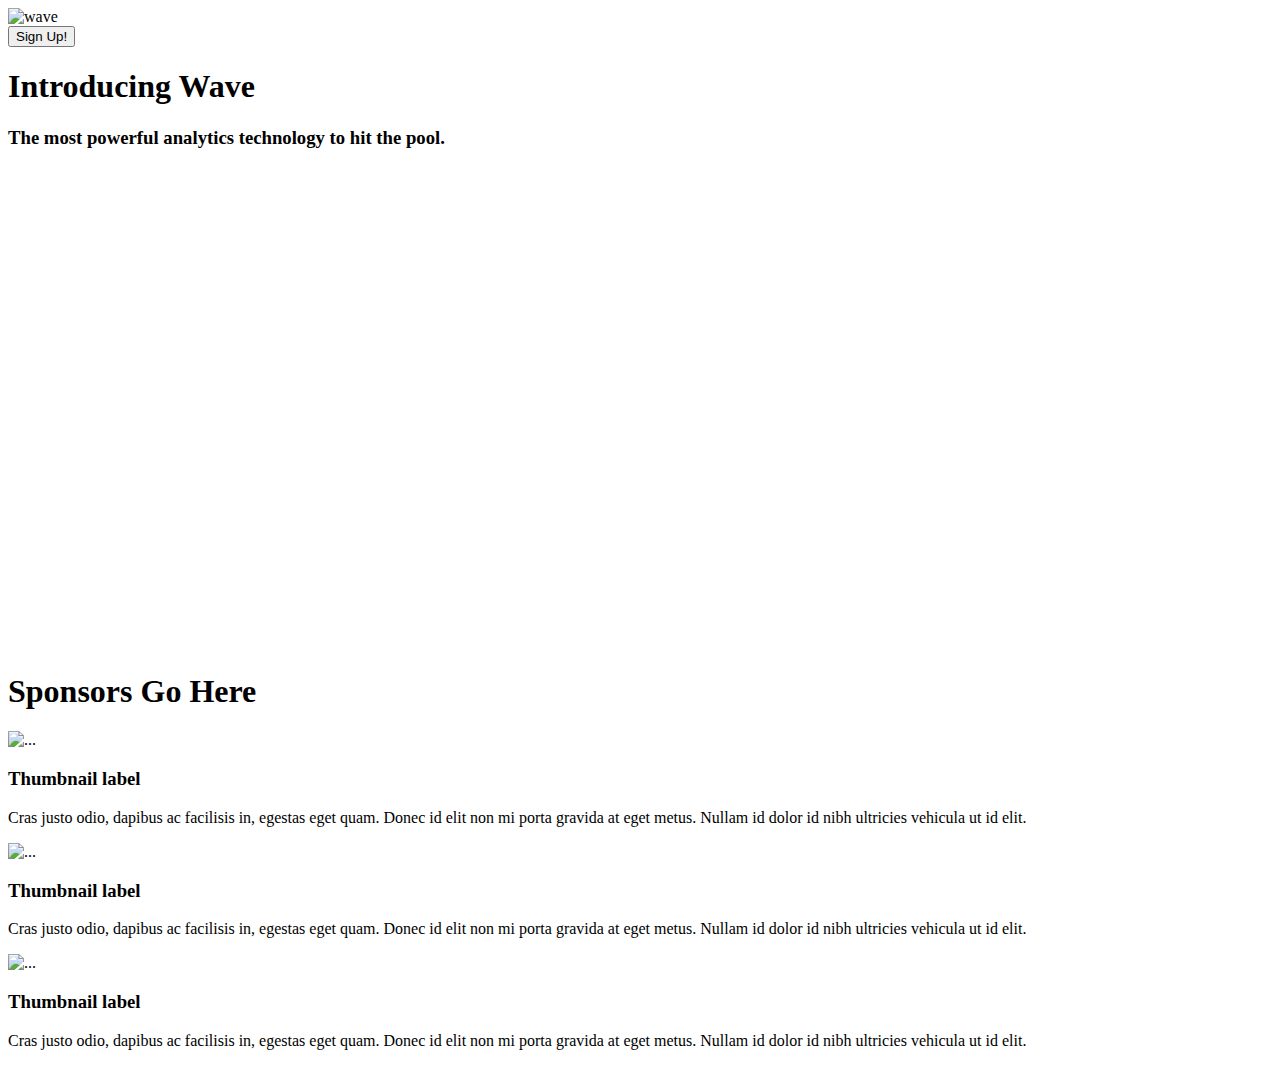
==== templates/index.html @ 95aaf679 "Changed for flask" ====
<!DOCTYPE html>
<html lang="en">
<head>
  <meta charset="utf-8">
  <meta http-equiv="X-UA-Compatible" content="IE=edge">
  <meta name="viewport" content="width=device-width, initial-scale=1">
  <meta name="description" content="Wave">
  <meta name="author" content="Kaustubh Garimella">
  <link href='http://fonts.googleapis.com/css?family=Open+Sans:400,800' rel='stylesheet' type='text/css'>

  <title>Wave</title>

  <!-- Bootstrap core CSS -->
  <link href="css/bootstrap.min.css" rel="stylesheet">
  <link rel="stylesheet" href="css/style.css">
</head>

<body>

  <!-- Fixed navbar -->
  <div class="navbar navbar-default navbar-fixed-top" role="navigation">
    <div class="container">
      <div class="navbar-header">
        <img src="images/waveLogo.png" alt="wave"/>
      </div>
      <div class="collapse navbar-collapse navbar-right" id="bs-example-navbar-collapse-1">
        <button class="btn btn-success navbar-btn btn-large">Sign Up!</button>
      </div>
    </div>
  </div>

  <div id="main">
    <div id="div1" class="sectionDiv" data-stellar-background-ratio="0.5">
      <div class="col-lg-8 col-lg-offset-2">
        <div id="welcomeTron">
          <h1 id="introducingText">Introducing Wave</h1>
          <h3 id="introducingText2">The most powerful analytics technology to hit the pool.</h3>
          <iframe width="800" height="480" src="//www.youtube.com/embed/-RRhc9JdGUk" frameborder="0" allowfullscreen></iframe>
        </div>
      </div>
    </div>
    <div id="sponsorDiv" class="sectionDiv" data-stellar-background-ratio="0.5">
      <h1> Sponsors Go Here</h1>
    </div>
    <div id="div2" class="sectionDiv" data-stellar-background-ratio="0.5">
      <div id="descriptionRow" class="row col-lg-8 col-lg-offset-2">
        <div class="col-lg-4">
          <div class="thumbnail">
            <img class="descriptionThumbnailImage" alt="..." src="images/wave2.jpg">
            <div class="caption">
              <h3>Thumbnail label</h3>
              <p>Cras justo odio, dapibus ac facilisis in, egestas eget quam. Donec id elit non mi porta gravida at eget metus. Nullam id dolor id nibh ultricies vehicula ut id elit.</p>
            </div>
          </div>
        </div>
        <div class="col-lg-4">
          <div class="thumbnail">
            <img class="descriptionThumbnailImage" alt="..." src="images/wave2.jpg">
            <div class="caption">
              <h3>Thumbnail label</h3>
              <p>Cras justo odio, dapibus ac facilisis in, egestas eget quam. Donec id elit non mi porta gravida at eget metus. Nullam id dolor id nibh ultricies vehicula ut id elit.</p>
            </div>
          </div>
        </div>
        <div class="col-lg-4">
          <div class="thumbnail">
            <img class="descriptionThumbnailImage" alt="..." src="images/wave2.jpg">
            <div class="caption">
              <h3>Thumbnail label</h3>
              <p>Cras justo odio, dapibus ac facilisis in, egestas eget quam. Donec id elit non mi porta gravida at eget metus. Nullam id dolor id nibh ultricies vehicula ut id elit.</p>
            </div>
          </div>
        </div>
      </div>
    </div>
    <div id="div3" class="sectionDiv" data-stellar-background-ratio="0.5"></div>
    <div id="div4" class="sectionDiv" data-stellar-background-ratio="0.5"></div>
    <div id="footer" class="sectionDiv" data-stellar-background-ratio="0.5"></div>
  </div>

  <script src="js/jquery-2.1.1.min.js"></script>
  <script src="js/bootstrap.min.js"></script>
  <script src="js/jquery.stellar.min.js"></script>
  <script src="js/main.js"></script>
</body>
</html>
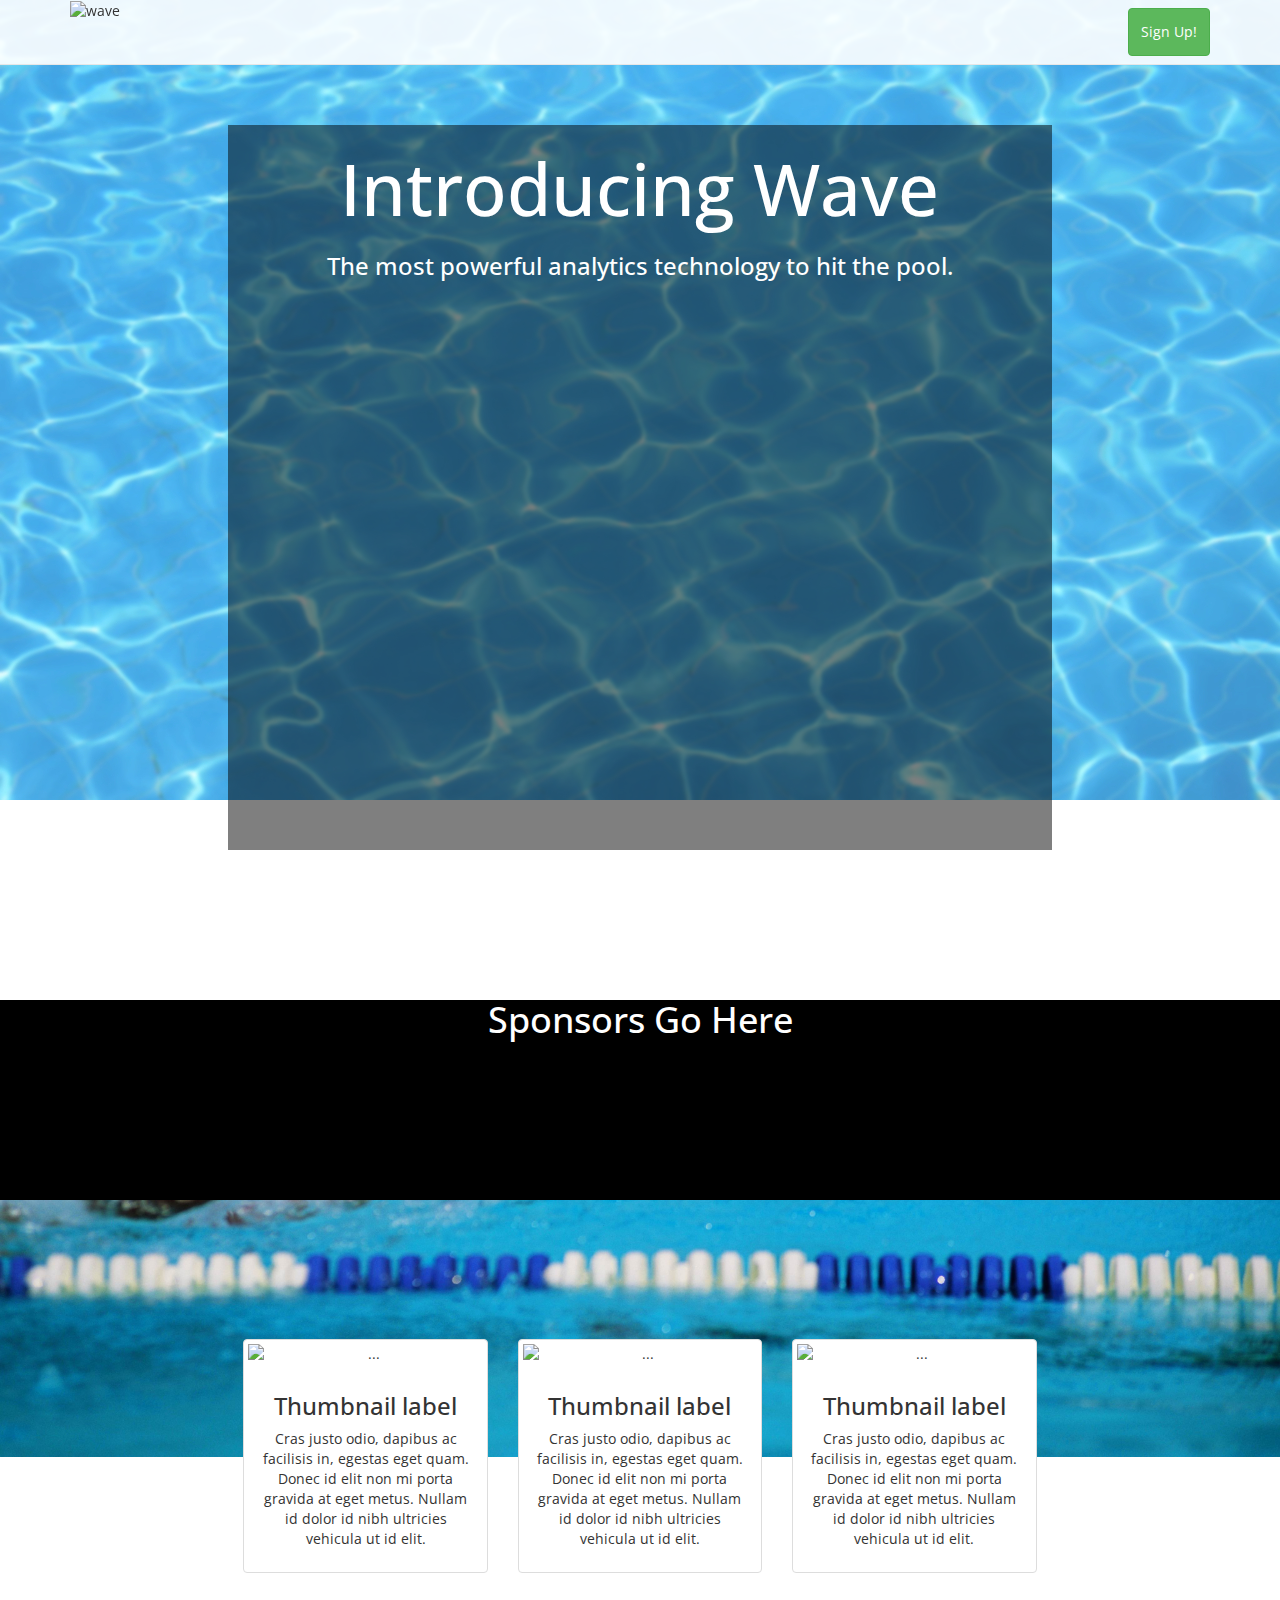
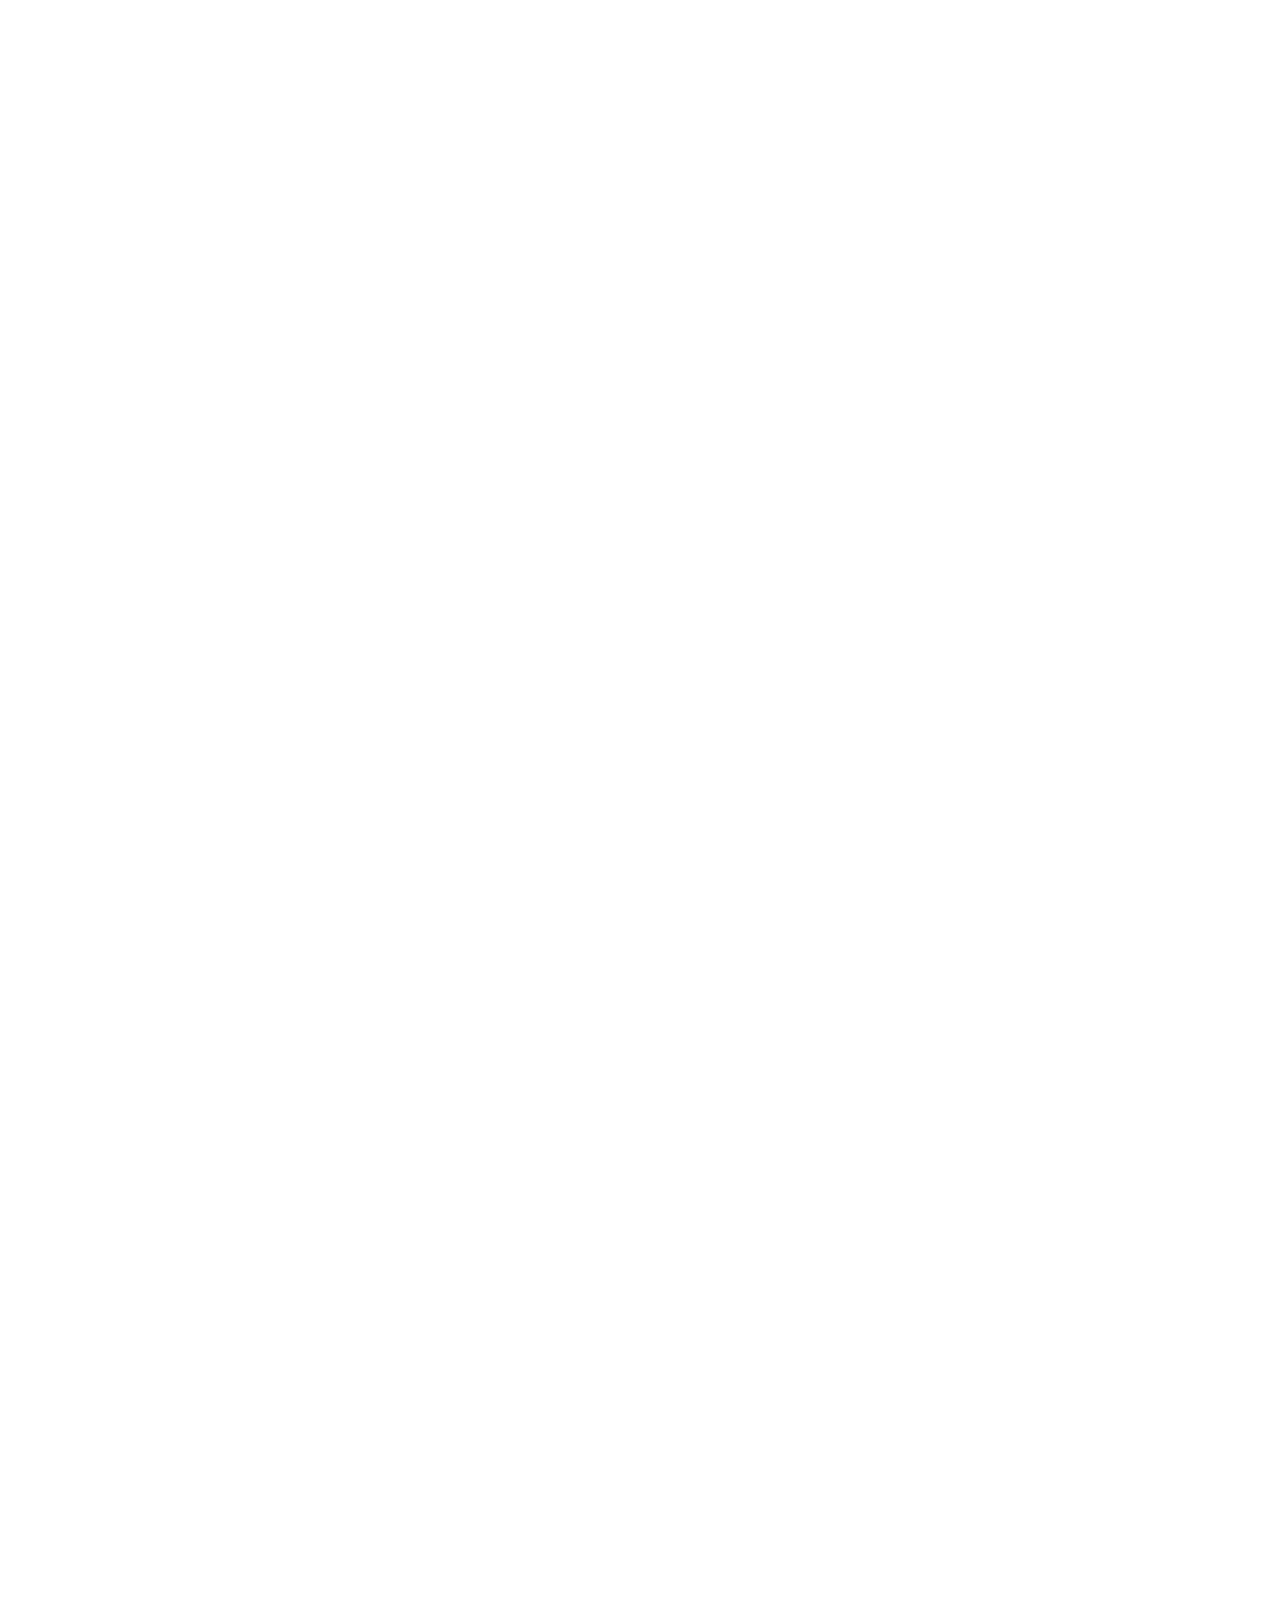
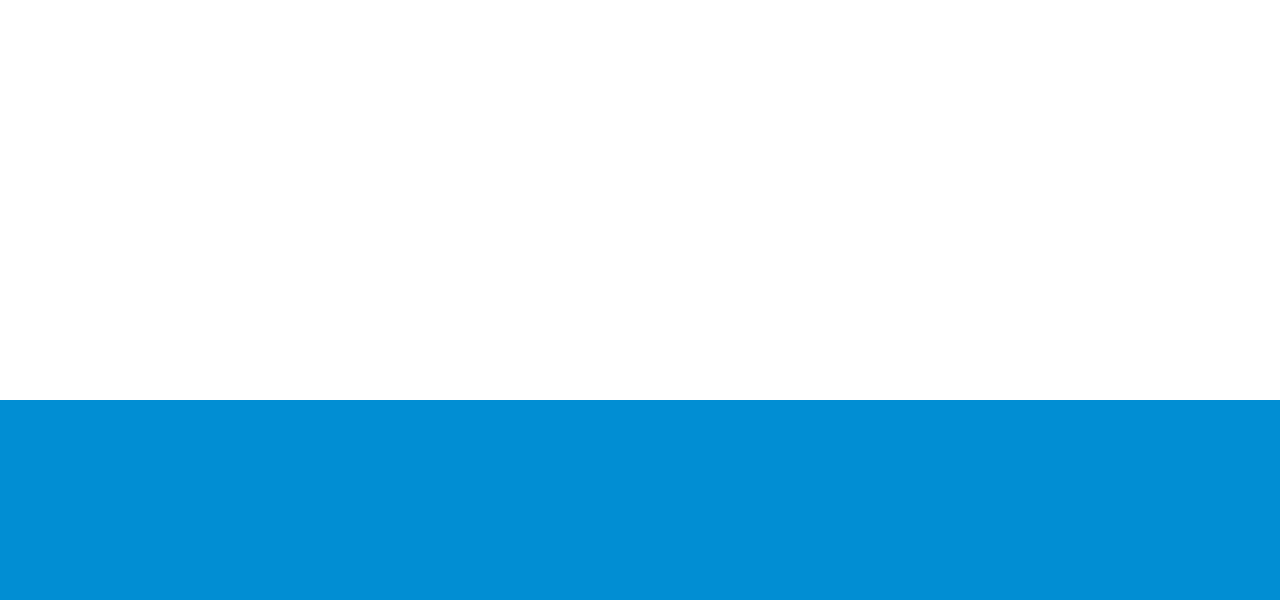
==== commit a8fcaf56: "Changed to template format" ====
--- a/templates/index.html
+++ b/templates/index.html
@@ -11,8 +11,8 @@
   <title>Wave</title>
 
   <!-- Bootstrap core CSS -->
-  <link href="css/bootstrap.min.css" rel="stylesheet">
-  <link rel="stylesheet" href="css/style.css">
+  <link href="/static/css/bootstrap.min.css" rel="stylesheet">
+  <link rel="stylesheet" href="/static/css/style.css">
 </head>
 
 <body>
@@ -78,9 +78,9 @@
     <div id="footer" class="sectionDiv" data-stellar-background-ratio="0.5"></div>
   </div>
 
-  <script src="js/jquery-2.1.1.min.js"></script>
-  <script src="js/bootstrap.min.js"></script>
-  <script src="js/jquery.stellar.min.js"></script>
-  <script src="js/main.js"></script>
+  <script src="/static/js/jquery-2.1.1.min.js"></script>
+  <script src="/static/js/bootstrap.min.js"></script>
+  <script src="/static/js/jquery.stellar.min.js"></script>
+  <script src="/static/js/main.js"></script>
 </body>
 </html>--- a/static/css/style.css
+++ b/static/css/style.css
@@ -0,0 +1,82 @@
+body{
+	font-family: 'Open Sans', sans-serif;
+}
+
+
+.sectionDiv{
+	width:100%;
+	height: 800px;
+	position: relative;
+	background-repeat:no-repeat;
+	background-attachment:fixed;
+	background-size:100%;
+}
+
+#div1{
+	background-image: url('/static/images/waterTexture.jpg');
+	height:1000px;
+}
+
+#sponsorDiv{
+	background-color: #000000;
+	height:200px;
+	margin-top:-20px;
+	color:white;
+	text-align: center;
+}
+
+#div2{
+	background-image: url('/static/images/Swimming-Olympics-V1.jpg');
+}
+
+#div3{
+	background-image: url('/static/images/SwimmingTopView.jpg');
+}
+
+#div4{
+	background-color: #FFFFFF;
+}
+
+#footer{
+	background-color: #018ED3;
+	height:200px;
+}
+
+.navbar{
+	background-color: rgba(255,255,255,0.9);
+}
+
+.navbar-btn{
+	height:48px;
+}
+
+#welcomeTron{
+	background-color: rgba(0%,0%,0%,0.5);
+	margin-top: 125px;
+	padding-top: 14px;
+	color: white;
+	text-align: center;
+	height:725px;
+}
+
+#introducingText{
+	margin-top: 10px;
+	margin-bottom:25px;
+	font-size: 72px;
+}
+
+#introducingText2{
+	margin-bottom:25px;
+}
+
+#descriptionRow{
+	margin-top: 125px;
+	padding-top: 14px;
+	text-align: center;
+	height:725px;
+}
+
+.descriptionThumbnailImage{
+	width:100%;
+	height:320px;
+}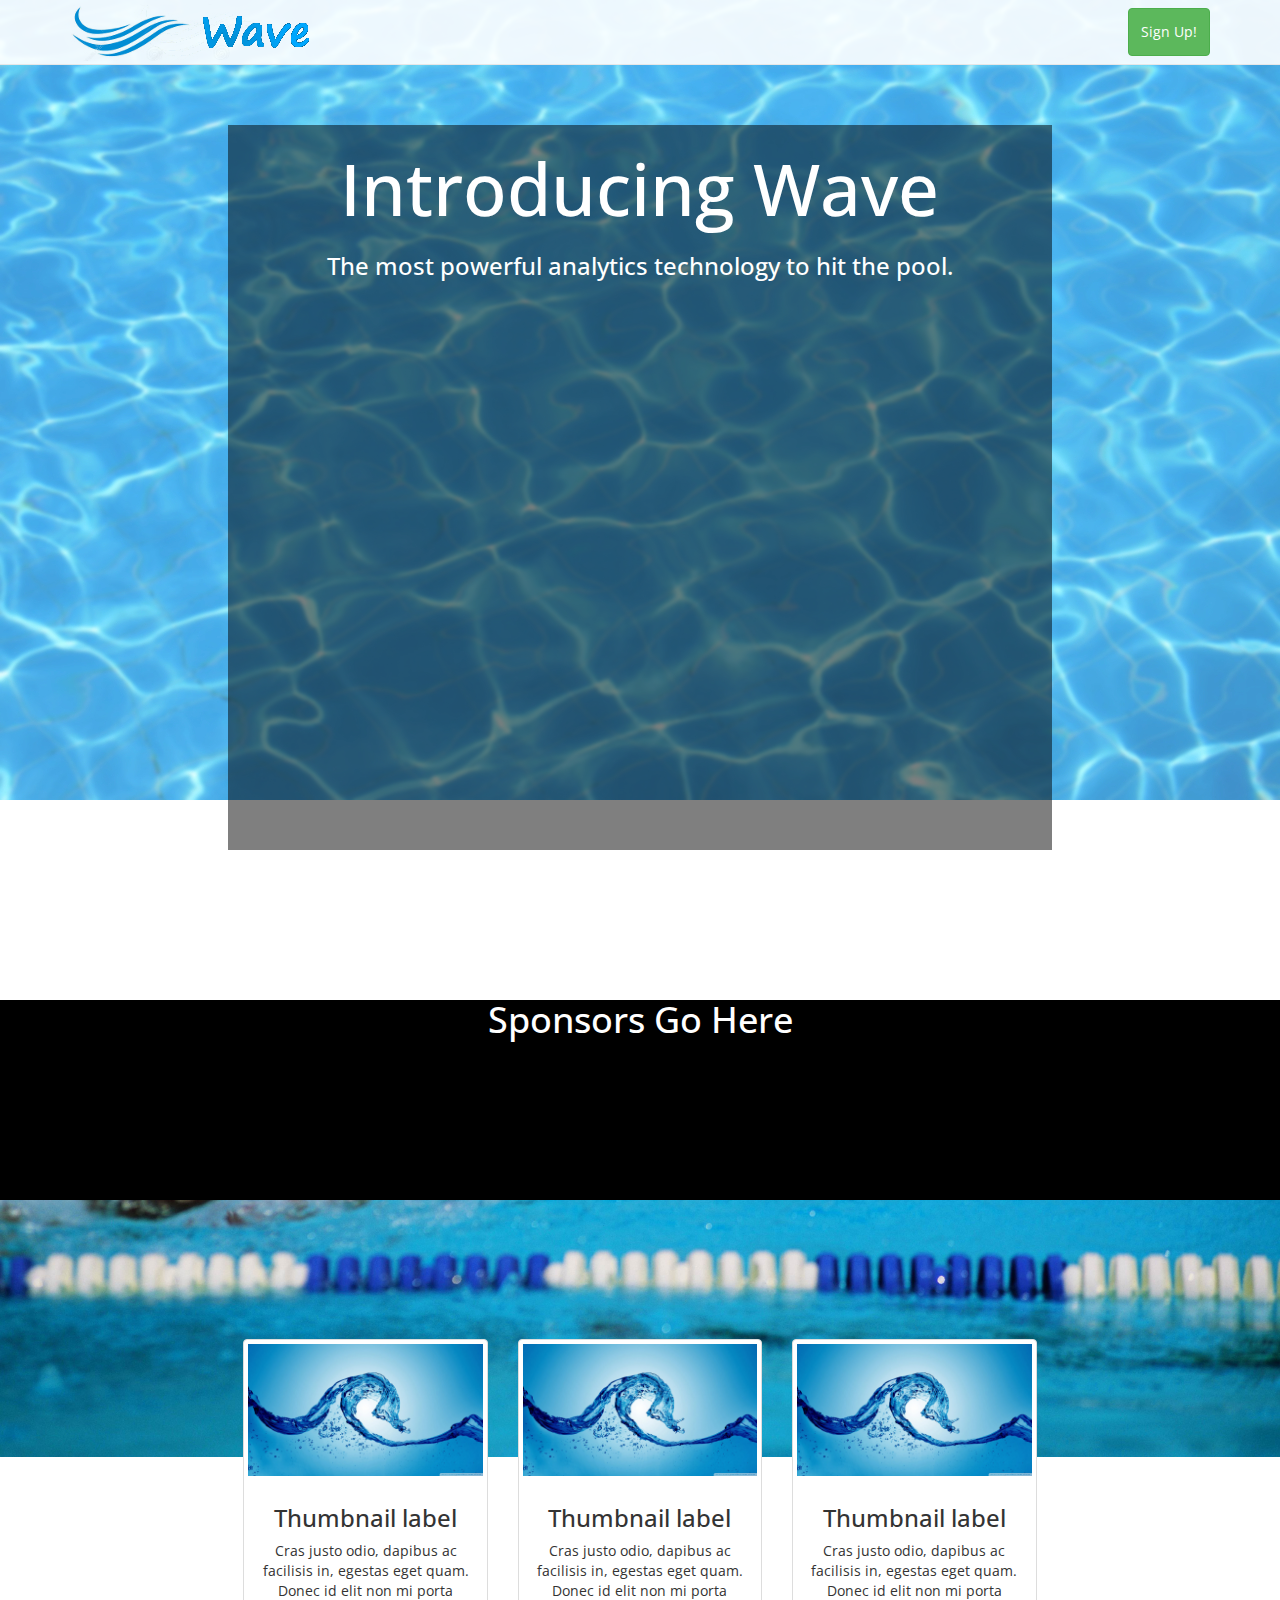
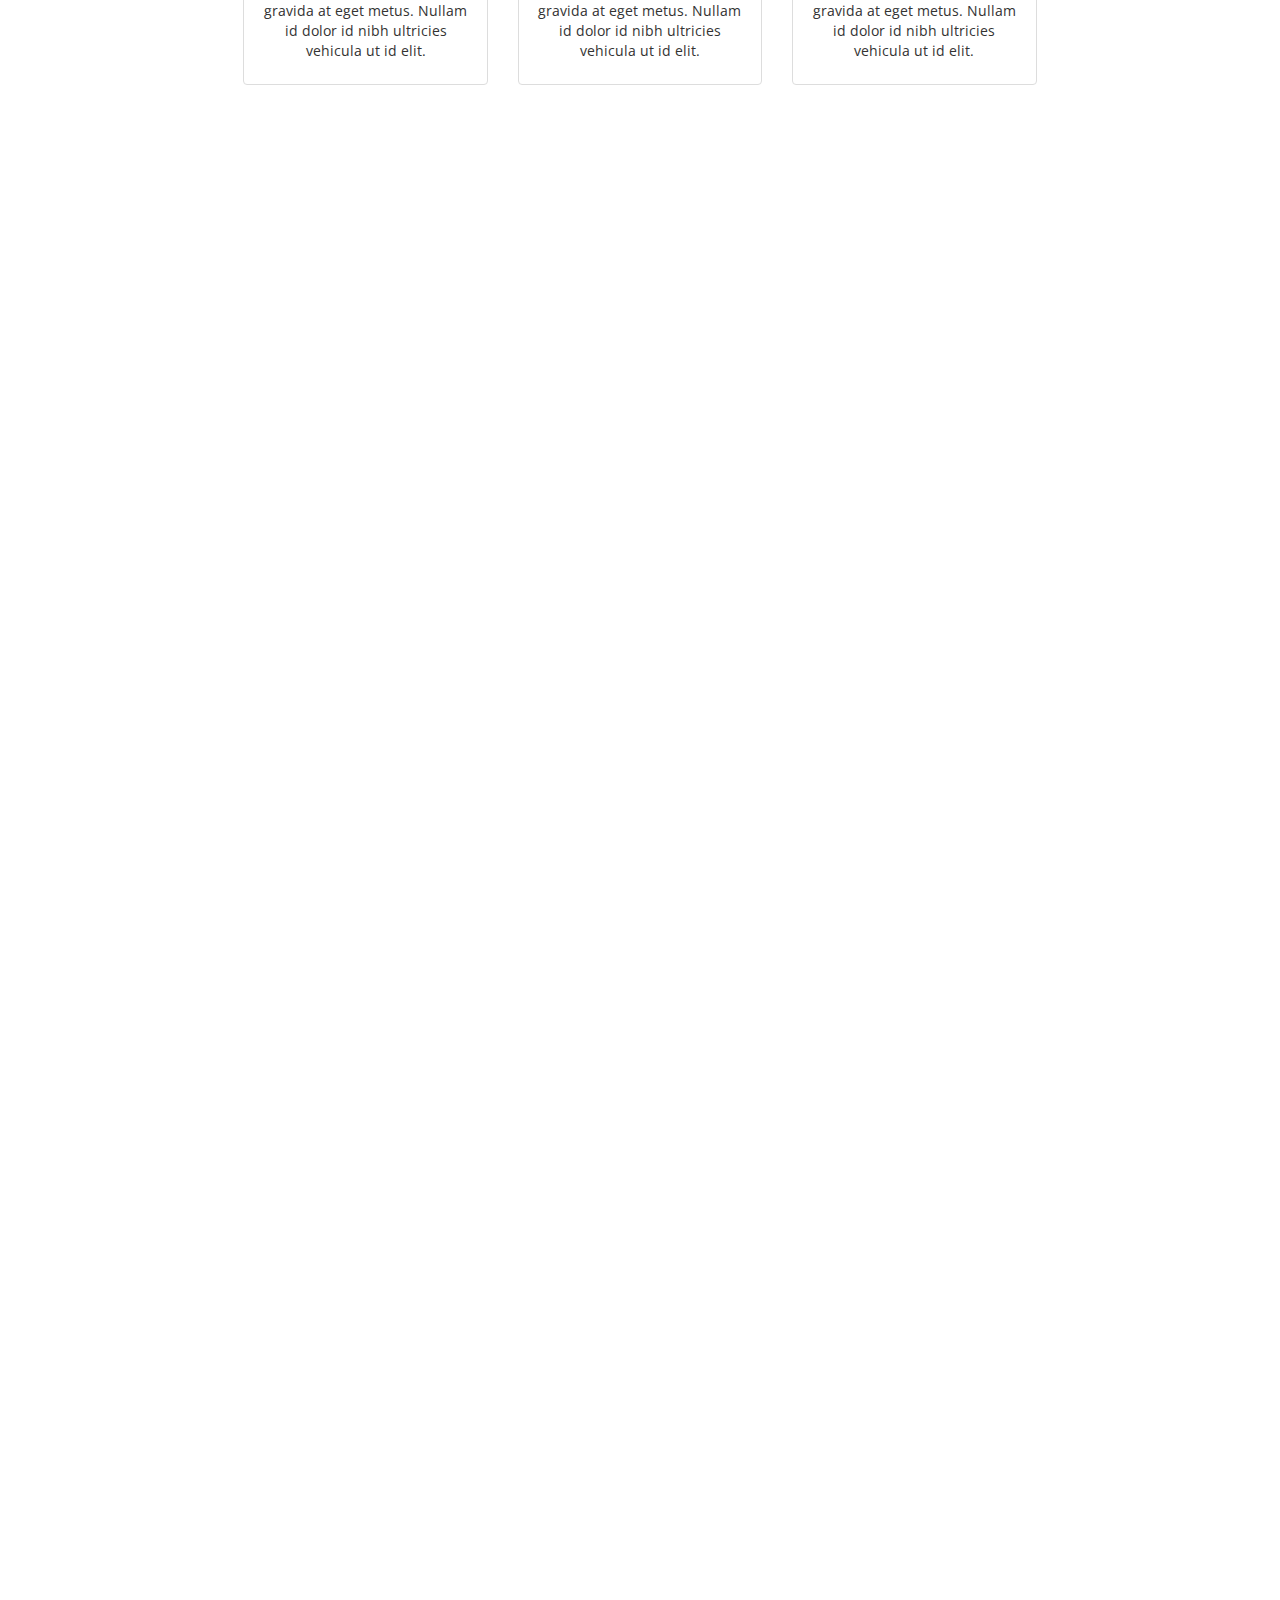
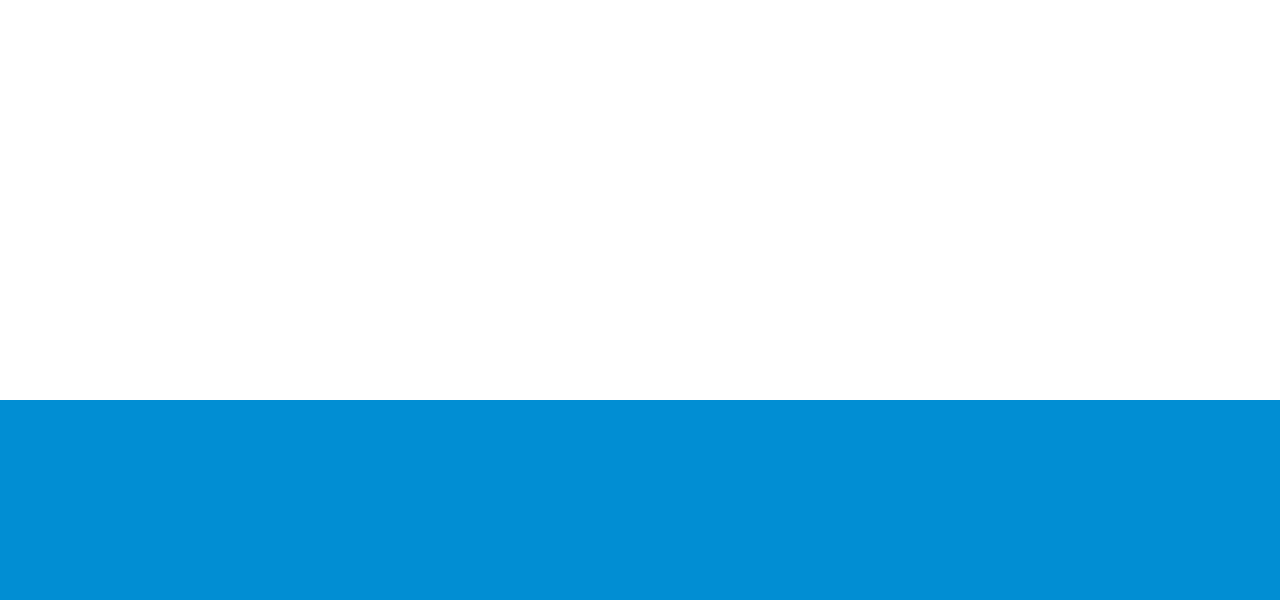
==== commit 124cbff7: "Chagned to add images" ====
--- a/templates/index.html
+++ b/templates/index.html
@@ -21,7 +21,7 @@
   <div class="navbar navbar-default navbar-fixed-top" role="navigation">
     <div class="container">
       <div class="navbar-header">
-        <img src="images/waveLogo.png" alt="wave"/>
+        <img src="/static/images/waveLogo.png" alt="wave"/>
       </div>
       <div class="collapse navbar-collapse navbar-right" id="bs-example-navbar-collapse-1">
         <button class="btn btn-success navbar-btn btn-large">Sign Up!</button>
@@ -46,7 +46,7 @@
       <div id="descriptionRow" class="row col-lg-8 col-lg-offset-2">
         <div class="col-lg-4">
           <div class="thumbnail">
-            <img class="descriptionThumbnailImage" alt="..." src="images/wave2.jpg">
+            <img class="descriptionThumbnailImage" alt="..." src="/static/images/wave2.jpg">
             <div class="caption">
               <h3>Thumbnail label</h3>
               <p>Cras justo odio, dapibus ac facilisis in, egestas eget quam. Donec id elit non mi porta gravida at eget metus. Nullam id dolor id nibh ultricies vehicula ut id elit.</p>
@@ -55,7 +55,7 @@
         </div>
         <div class="col-lg-4">
           <div class="thumbnail">
-            <img class="descriptionThumbnailImage" alt="..." src="images/wave2.jpg">
+            <img class="descriptionThumbnailImage" alt="..." src="/static/images/wave2.jpg">
             <div class="caption">
               <h3>Thumbnail label</h3>
               <p>Cras justo odio, dapibus ac facilisis in, egestas eget quam. Donec id elit non mi porta gravida at eget metus. Nullam id dolor id nibh ultricies vehicula ut id elit.</p>
@@ -64,7 +64,7 @@
         </div>
         <div class="col-lg-4">
           <div class="thumbnail">
-            <img class="descriptionThumbnailImage" alt="..." src="images/wave2.jpg">
+            <img class="descriptionThumbnailImage" alt="..." src="/static/images/wave2.jpg">
             <div class="caption">
               <h3>Thumbnail label</h3>
               <p>Cras justo odio, dapibus ac facilisis in, egestas eget quam. Donec id elit non mi porta gravida at eget metus. Nullam id dolor id nibh ultricies vehicula ut id elit.</p>
